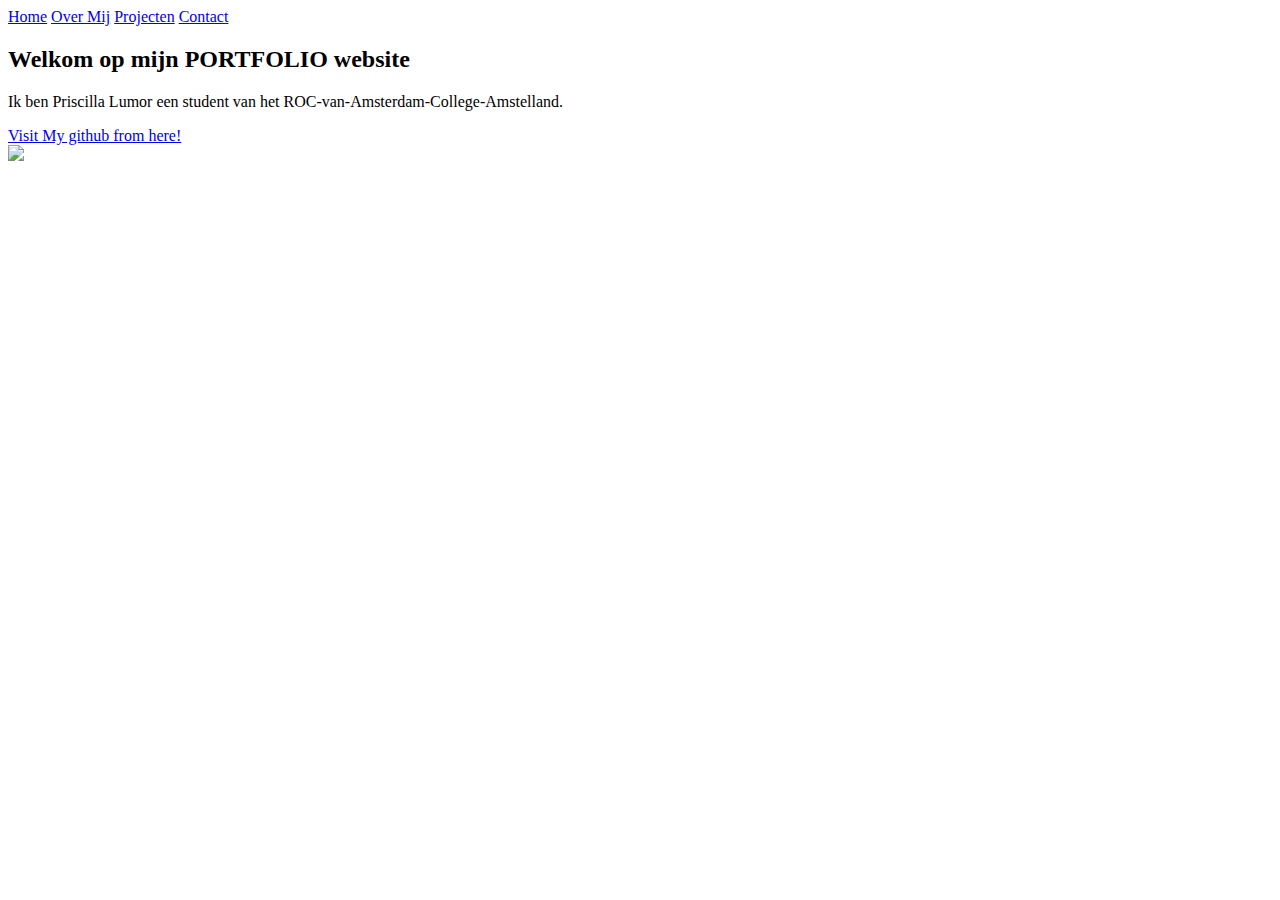
==== index.html @ ce16a1c8 "New afbeelding" ====
<!DOCTYPE html>
<html>
    <head>
        <meta charset="utf-8">
        <title></title>
        <link rel="stylesheet" href="css/style.css"> 
        <script src="js/script.js"></script>
    </head>

    <body>

        <div class="navbar">
            <a href="#">Home</a>
            <a href="#">Over Mij</a>
            <a href="#">Projecten</a>
            <a href="#" class="right">Contact</a>
        </div>

        <div class="main">
            <h2>Welkom op mijn PORTFOLIO website</h2>
            <p>Ik ben Priscilla Lumor een student van het ROC-van-Amsterdam-College-Amstelland.</p>
            <a href="https://github.com/ROC-van-Amsterdam-College-Amstelland/git-oefen-opdracht-1-Priscil313669/commits/master">Visit My github from here!</a>
        </div>

        <div class="images">

            <img src="C:\Users\Priscilla\Documents\Front-End-Essentials\OP1\images\me.jpg"> 
            <style>
               

            </style>
        </div>

    </body>

</html>
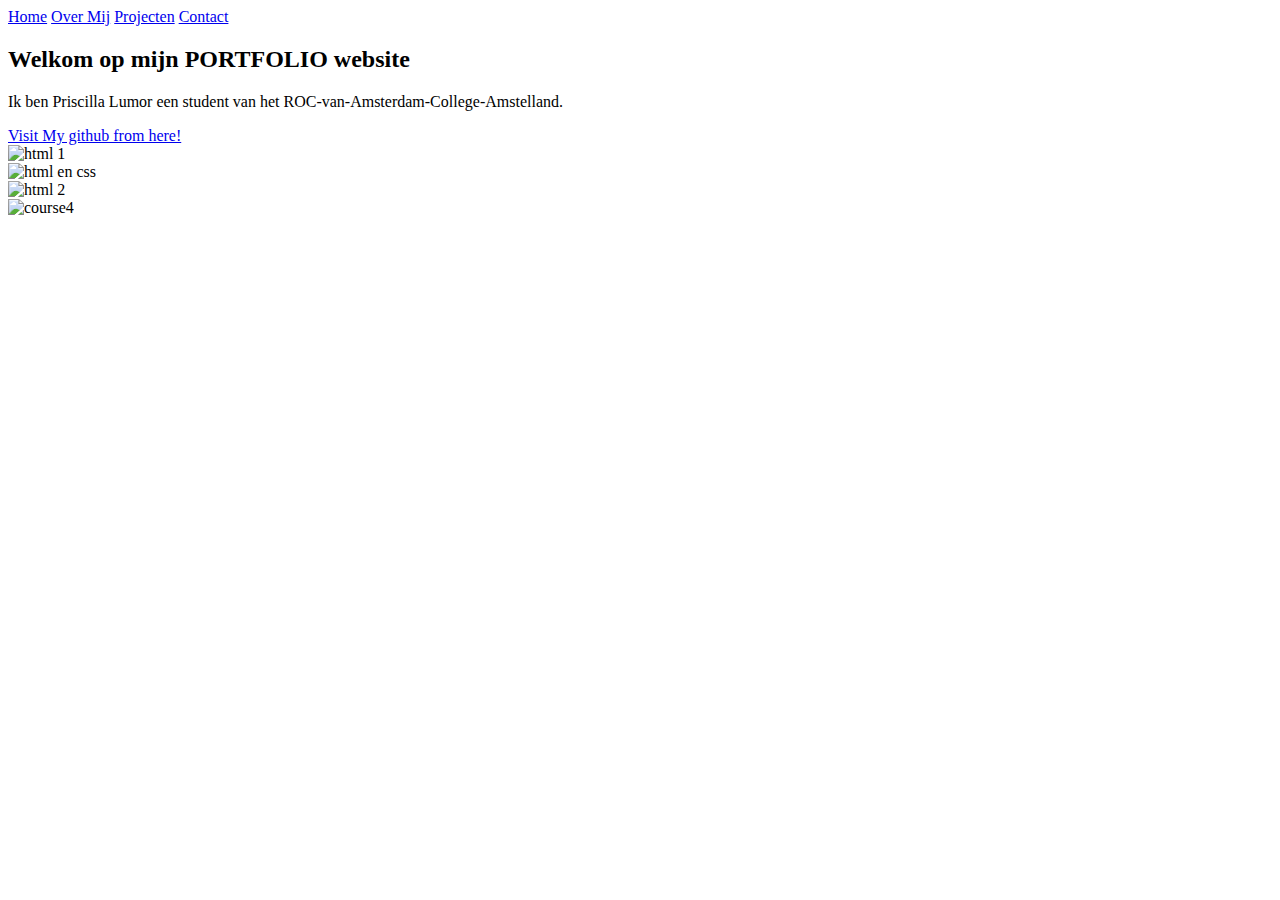
==== commit 511b7a4d: "Afbeelding opnieuw alignen" ====
--- a/index.html
+++ b/index.html
@@ -22,13 +22,21 @@
             <a href="https://github.com/ROC-van-Amsterdam-College-Amstelland/git-oefen-opdracht-1-Priscil313669/commits/master">Visit My github from here!</a>
         </div>
 
-        <div class="images">
+        <div class="row">
 
-            <img src="C:\Users\Priscilla\Documents\Front-End-Essentials\OP1\images\me.jpg"> 
-            <style>
-               
-
-            </style>
+            <div class="column">
+                <img src="C:\Users\Priscilla\Documents\Front-End-Essentials\OP1\images\html 1.jpg" alt="html 1" style="width:100%"> 
+            </div>
+            <div class="column">
+                <img src="C:\Users\Priscilla\Documents\Front-End-Essentials\OP1\images\html en css.jpg" alt="html en css" style="width:100%">
+            </div>
+            <div class="column">
+                <img src="C:\Users\Priscilla\Documents\Front-End-Essentials\OP1\images\html 2.jpg" alt="html 2" style="width:100%">
+            </div>
+            <div class="column">
+                <img src="C:\Users\Priscilla\Documents\Front-End-Essentials\OP1\images\course4.jpg" alt="course4" style="width:100%">
+            </div>
+            
         </div>
 
     </body>
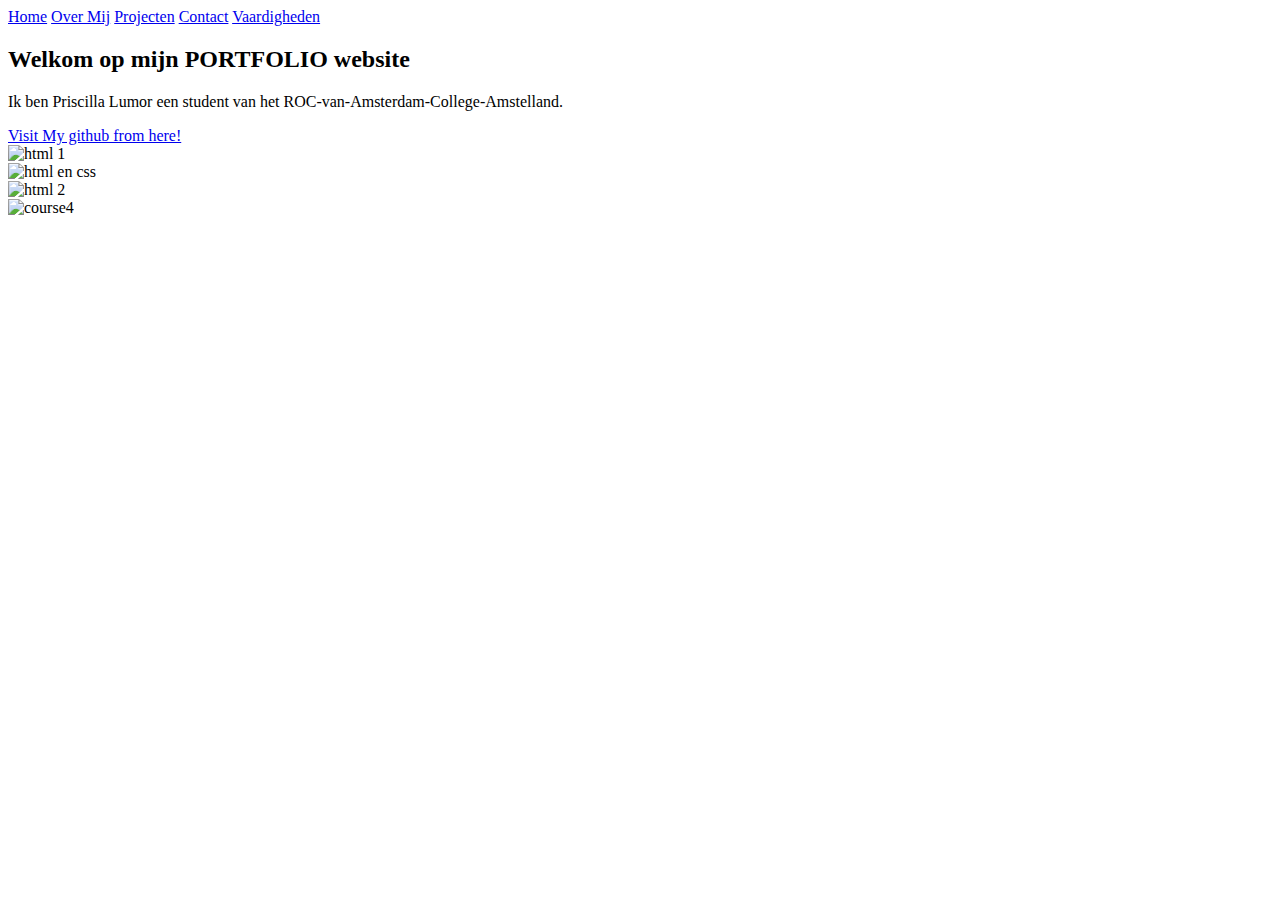
==== commit ae8877d4: "new html's" ====
--- a/index.html
+++ b/index.html
@@ -10,10 +10,11 @@
     <body>
 
         <div class="navbar">
-            <a href="#">Home</a>
-            <a href="#">Over Mij</a>
-            <a href="#">Projecten</a>
-            <a href="#" class="right">Contact</a>
+            <a href="index.html">Home</a>
+            <a href="overmij.html">Over Mij</a>
+            <a href="projecten.html">Projecten</a>
+            <a href="contact.html" class="right">Contact</a>
+            <a href="vaardigheden.html" class="right">Vaardigheden</a>
         </div>
 
         <div class="main">
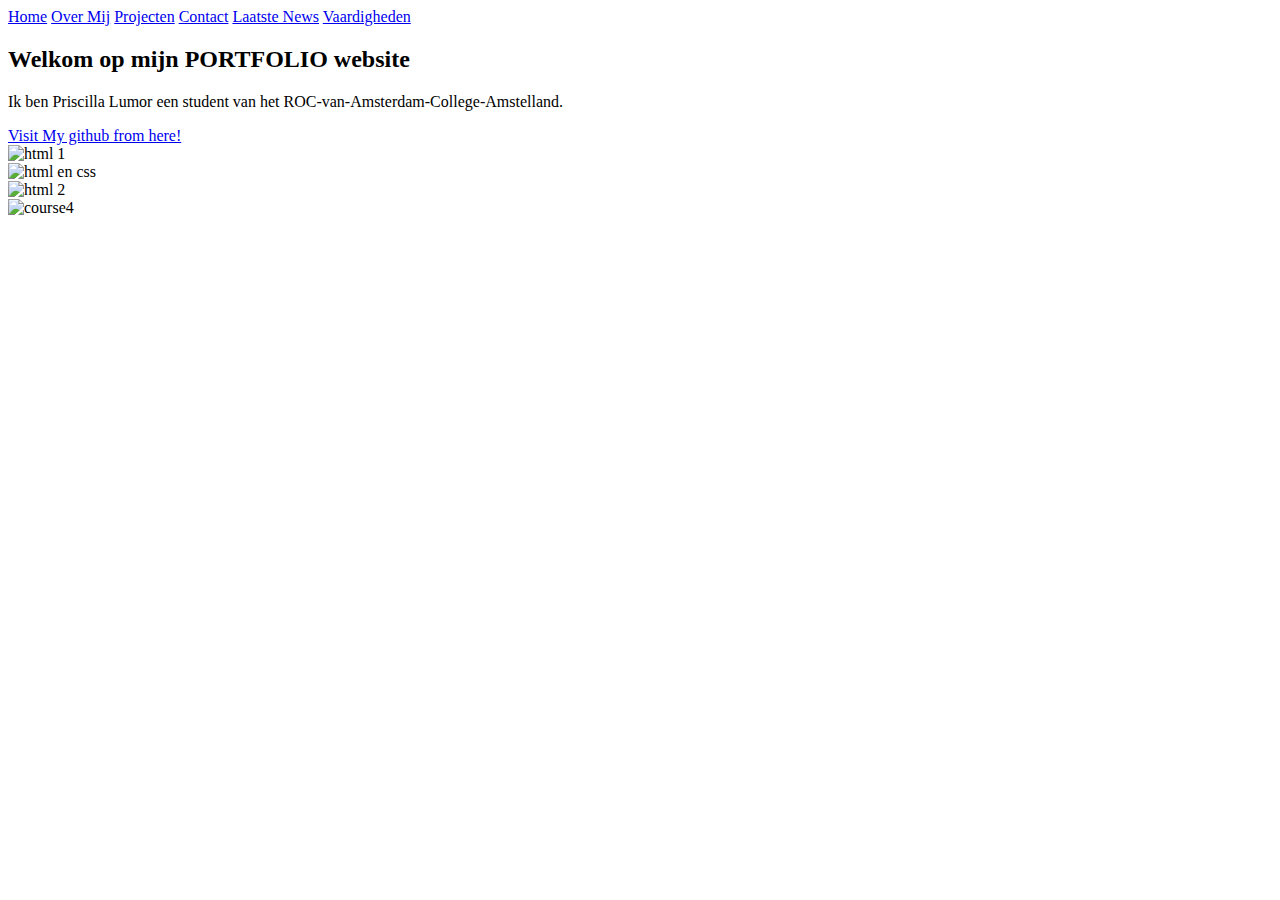
==== commit 7ba31b91: "laatste nieuws en sommige verenderingen" ====
--- a/index.html
+++ b/index.html
@@ -14,6 +14,7 @@
             <a href="overmij.html">Over Mij</a>
             <a href="projecten.html">Projecten</a>
             <a href="contact.html" class="right">Contact</a>
+            <a href="#" class="right">Laatste News</a>
             <a href="vaardigheden.html" class="right">Vaardigheden</a>
         </div>
 
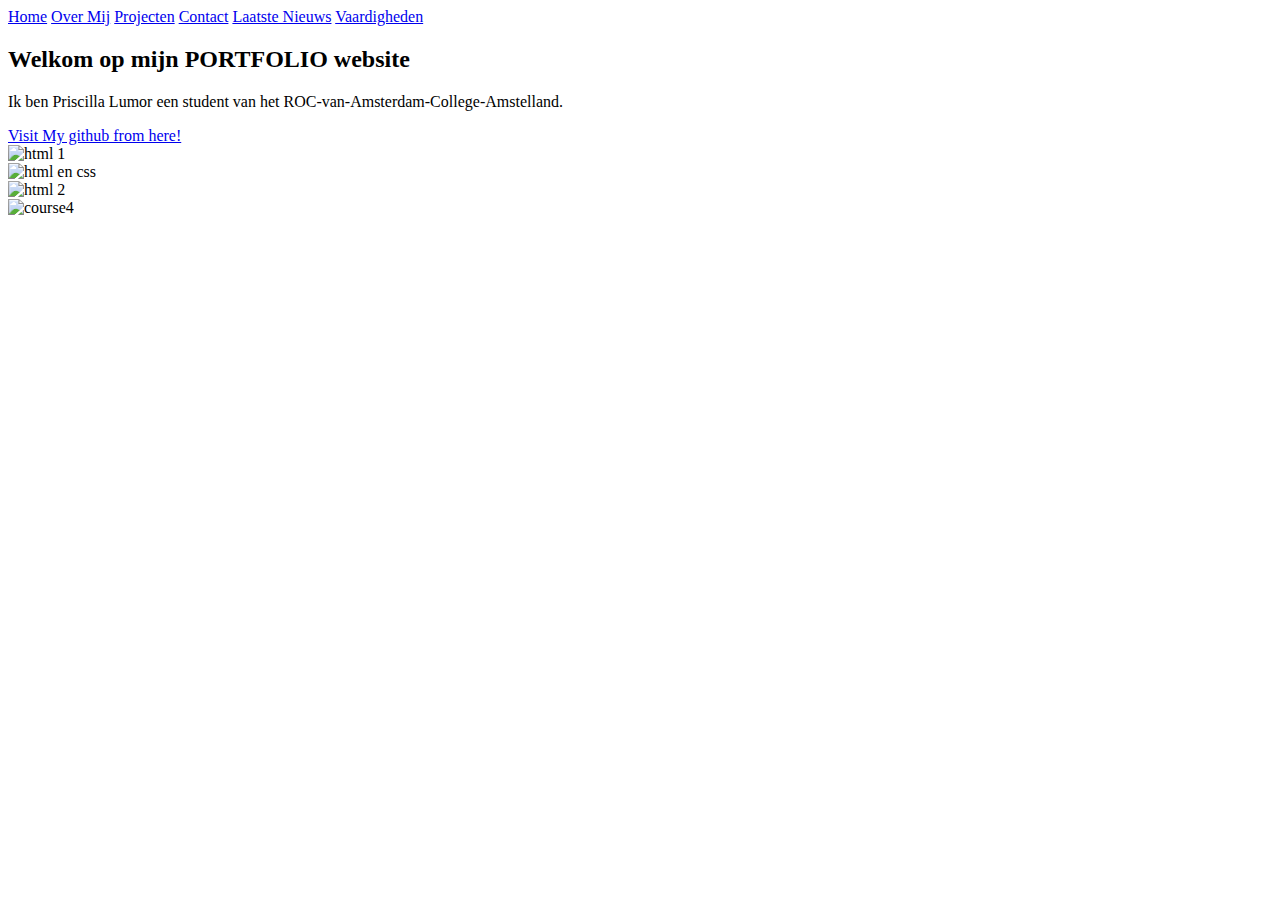
==== commit 8b899114: "spelling fout" ====
--- a/index.html
+++ b/index.html
@@ -14,7 +14,7 @@
             <a href="overmij.html">Over Mij</a>
             <a href="projecten.html">Projecten</a>
             <a href="contact.html" class="right">Contact</a>
-            <a href="#" class="right">Laatste News</a>
+            <a href="#" class="right">Laatste Nieuws</a>
             <a href="vaardigheden.html" class="right">Vaardigheden</a>
         </div>
 
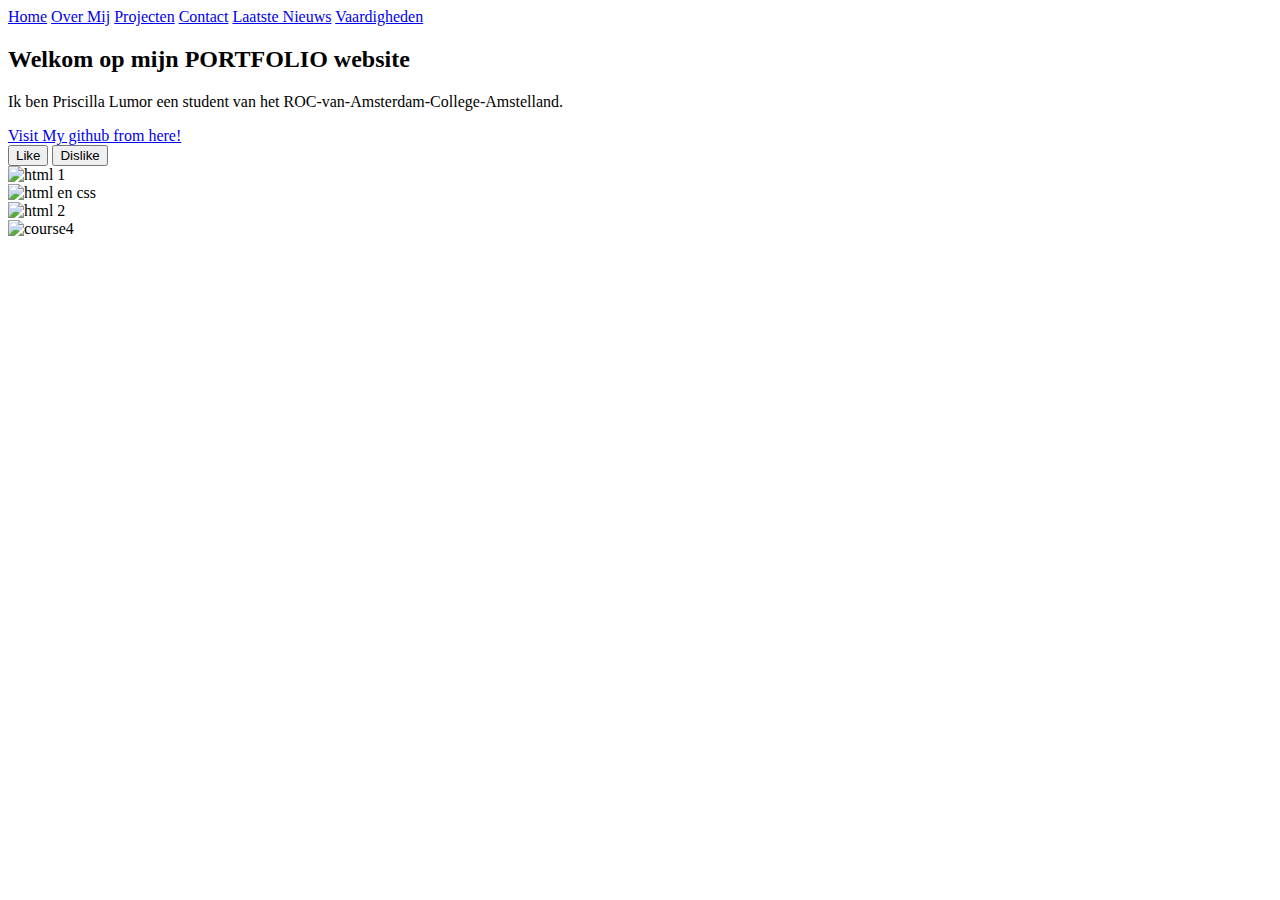
==== commit 7fc5f82f: "footer" ====
--- a/index.html
+++ b/index.html
@@ -24,6 +24,16 @@
             <a href="https://github.com/ROC-van-Amsterdam-College-Amstelland/git-oefen-opdracht-1-Priscil313669/commits/master">Visit My github from here!</a>
         </div>
 
+        <button class="button button-like">
+            <i class="fa fa-heart"></i>
+            <span>Like</span>
+        </button>
+
+        <button class="button button-dislike">
+            <i class="fa fa-heart"></i>
+            <span>Dislike</span>
+        </button>
+
         <div class="row">
 
             <div class="column">
@@ -41,6 +51,10 @@
             
         </div>
 
+        <div class="footer">
+                <p id="date"></p>
+        </div>
+
     </body>
 
 </html>
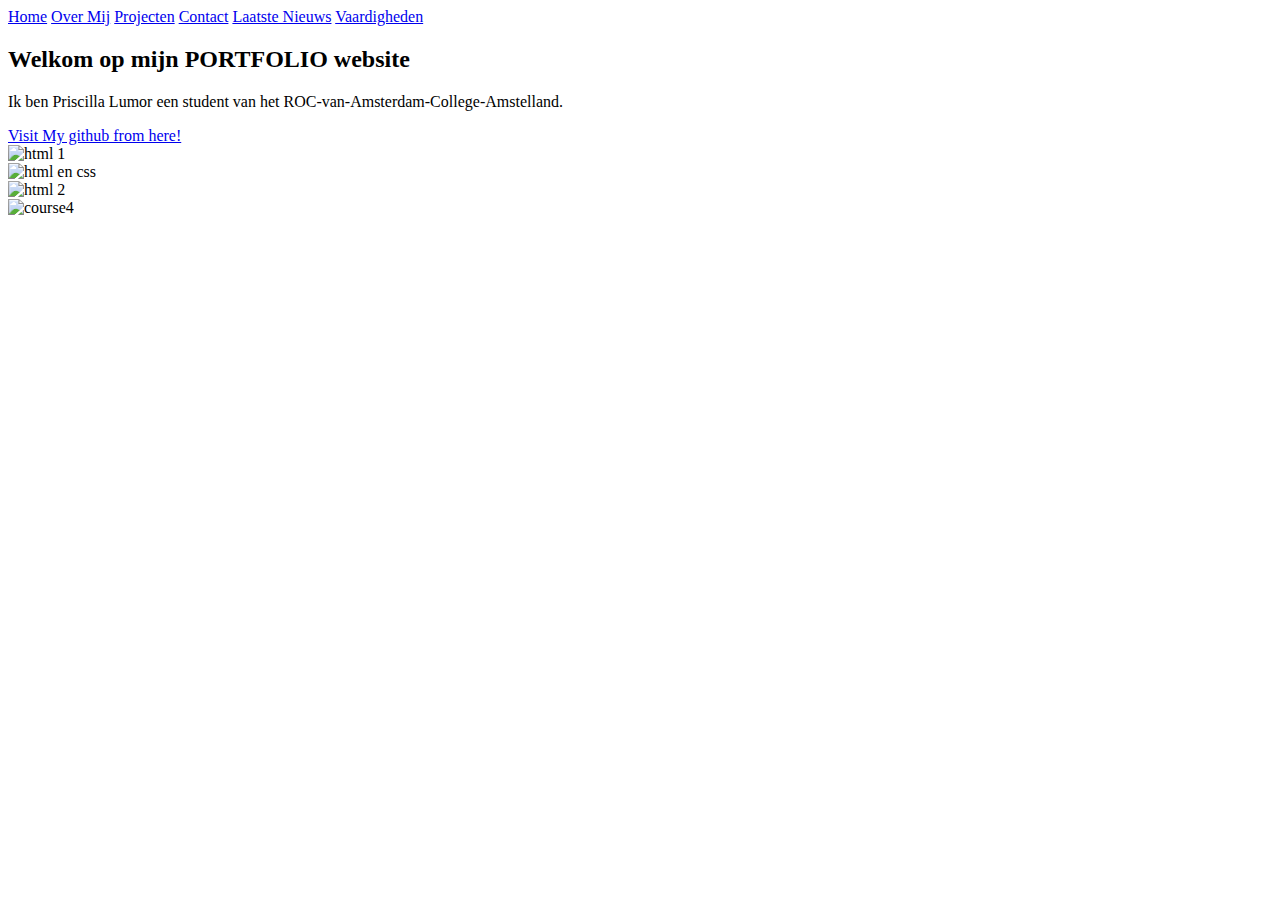
==== commit 6f19fdbf: "button" ====
--- a/index.html
+++ b/index.html
@@ -24,16 +24,7 @@
             <a href="https://github.com/ROC-van-Amsterdam-College-Amstelland/git-oefen-opdracht-1-Priscil313669/commits/master">Visit My github from here!</a>
         </div>
 
-        <button class="button button-like">
-            <i class="fa fa-heart"></i>
-            <span>Like</span>
-        </button>
-
-        <button class="button button-dislike">
-            <i class="fa fa-heart"></i>
-            <span>Dislike</span>
-        </button>
-
+       
         <div class="row">
 
             <div class="column">
